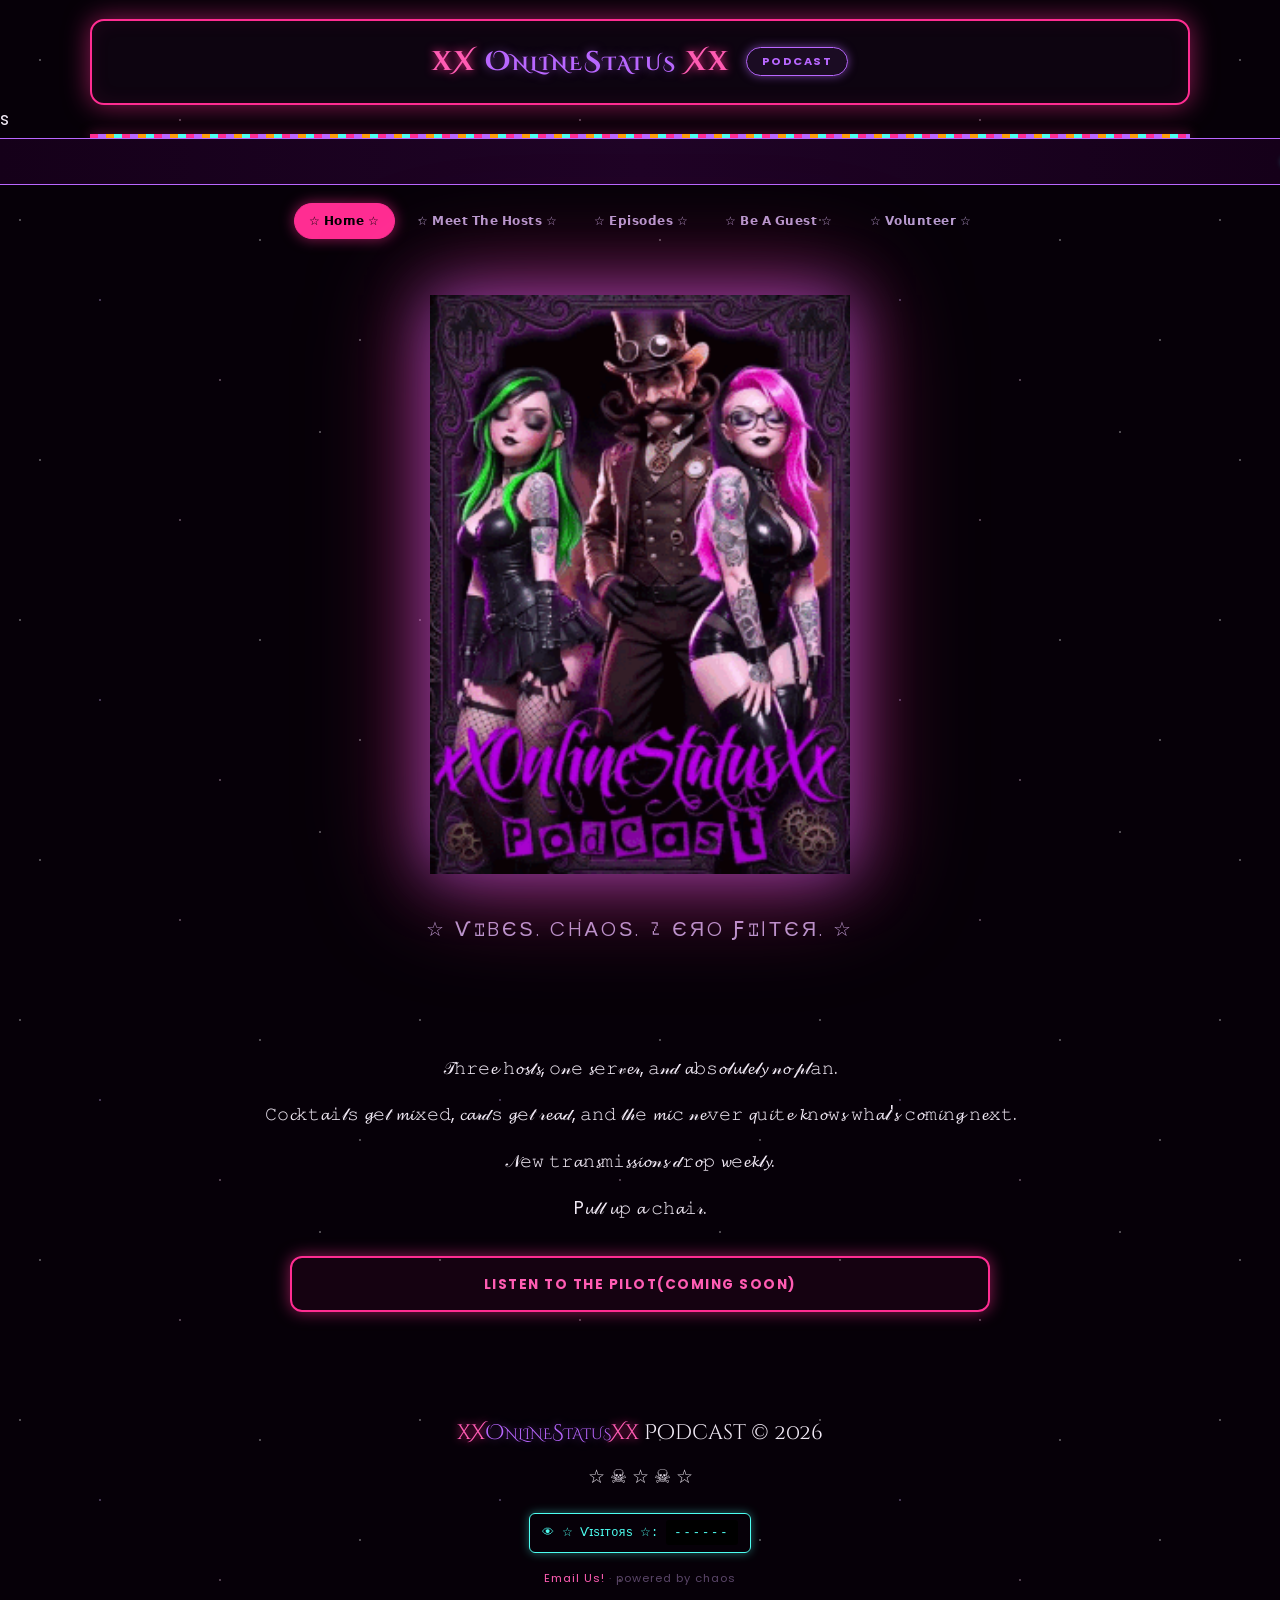
==== index.html @ c7d158f7 "updated" ====
<!DOCTYPE html>
<html lang="en">
<head>
<meta charset="UTF-8">
<meta name="viewport" content="width=device-width, initial-scale=1.0">
<title>xXOnlineStatusXx Podcast</title>
<link rel="preconnect" href="https://fonts.googleapis.com">
<link href="https://fonts.googleapis.com/css2?family=Cinzel+Decorative:wght@700;900&family=Cinzel:wght@600;700&family=Great+Vibes&family=Poppins:wght@300;400;500;600;700&display=swap" rel="stylesheet">
<link rel="stylesheet" href="styles.css">
</head>
<body>

<nav class="site-nav">
  <span class="brand"><span class="x">xX</span> <span class="mid">OnlineStatus</span> <span class="x">Xx</span></span>
  <span class="pill">PODCAST</span>
</nav>s

<div class="glitter-divider"></div>
<div class="ticker-wrap">
  <div class="ticker">✦  💀  ＷＥＬＣＯＭＥ  ＴＯ  ＴＨＥ  ＰＡＲＴＹ  💀  ✦  ☠  ＮＥＷ  ＥＰＩＳＯＤＥＳ  ＤＲＯＰ  ＷＥＥＫＬＹ  ☠  ✦  ＤＭ  ＴＯ  ＢＥ  Ａ  ＧＵＥＳＴ  ✦  🦇  ＴＨＡＮＫＳ  ＦＯＲ  ＶＩＳＩＴＩＮＧ  🦇  ✦  ☆  ＳＩＧＮ  ＴＨＥ  ＧＵＥＳＴＢＯＯＫ  ☆  ✦  👻  ＶＯＬＵＮＴＥＥＲ  ＹＯＵＲ  ＳＯＵＬ  ＢＥＬＯＷ  👻  ✦ </div>
</div>
<div class="subnav">
  <a href="index.html" class="active">☆ 𝗛𝗼𝗺𝗲 ☆</a>
  <a href="hosts.html">☆ 𝗠𝗲𝗲𝘁 𝗧𝗵𝗲 𝗛𝗼𝘀𝘁𝘀 ☆</a>
  <a href="episodes.html">☆ 𝗘𝗽𝗶𝘀𝗼𝗱𝗲𝘀 ☆</a>
  <a href="guest-signup.html">☆ 𝗕𝗲 𝗔 𝗚𝘂𝗲𝘀𝘁 ☆</a>
  <a href="volunteer.html">☆ 𝗩𝗼𝗹𝘂𝗻𝘁𝗲𝗲𝗿 ☆</a>
</div>

<section class="hero">
  <img src="images/xxosxx.gif" alt="xXOnlineStatusXx Podcast — Drag0n, The Intoxicologist, and BabyyBATXoXo" class="hero-banner">
  <h1 class="sr-only">xXOnlineStatusXx Podcast</h1>
  <p class="subtitle">☆ Ѵɪbєѕ. chαoѕ. ᤁєяo ƒɪℓтєя. ☆</p>
</section>

<section class="section" style="text-align:center;">
  <p class="ep-desc" style="max-width:600px;margin:0 auto 2rem;">
<p>𝒯𝚑𝚛𝚎𝓮 𝚑𝓸𝓼𝓉𝓼, 𝚘𝓃𝚎 𝓼𝚎𝚛𝓋𝓮𝓇, 𝚊𝓃𝒹 𝓪𝚋𝚜𝓸𝓁𝓾𝓉𝓮𝓁𝔂 𝓃𝓸 𝓅𝓁𝚊𝚗.</p>
<p>𝙲𝚘𝓬𝚔𝚝𝓪𝚒𝓁𝚜 𝓰𝚎𝓉 𝓶𝓲𝚡𝚎𝚍, 𝓬𝓪𝓇𝒹𝚜 𝓰𝚎𝓉 𝓇𝓮𝓪𝒹, 𝚊𝚗𝚍 𝓉𝒽𝚎 𝓶𝓲𝚌 𝓃𝓮𝚟𝚎𝚛 𝓺𝚞𝓲𝚝𝓮 𝓴𝚗𝓸𝚠𝓼 𝚠𝚑𝓪𝓉'𝓼 𝚌𝓸𝚖𝓲𝚗𝓰 𝚗𝓮𝚡𝚝.</p>
<p>𝒩𝚎𝚠 𝚝𝚛𝓪𝚗𝓼𝚖𝚒𝓼𝓼𝓲𝓸𝓃𝓼 𝒹𝚛𝓸𝚙 𝔀𝚎𝓮𝓴𝓁𝔂.</p>
<p>P𝓾𝓁𝓁 𝓾𝚙 𝓪 𝚌𝚑𝓪𝚒𝓇.</p>
  </p>
  <a class="cta-link" href="episodes.html">Listen To The Pilot(COMING SOON)</a>
</section>

<footer>
  <div class="copyright"><span class="x">xX</span><span class="mid">OnlineStatus</span><span class="x">Xx</span> Podcast © 2026</div>
  <div class="emoji-row">☆ ☠ ☆ ☠ ☆</div>
  <div class="visitor-counter">👁 ☆ Ѵɪѕɪтoяѕ ☆: <span class="digits" id="visitCounter">······</span></div>
  <script>
  fetch('https://countapi.mileshilliard.com/api/v1/hit/g33ky-xxonlinestatusxx-podcast')
    .then(r => r.json())
    .then(d => { document.getElementById('visitCounter').textContent = String(d.value).padStart(6,'0'); })
    .catch(() => { document.getElementById('visitCounter').textContent = '------'; });
  </script>
  <div class="made-with">
<a href="mailto:xxosxx@atomicmail.io">Email Us!</a> · powered by chaos</div>
</footer>

</body>
</html>
---- styles.css ----
/* ============================================
   xXOnlineStatusXx Podcast — MySpace-core edition
   ============================================ */

:root {
  --pink: #ff2d92;
  --pink-bright: #ff5cb3;
  --magenta: #e0409f;
  --purple: #b967ff;
  --purple-glow: rgba(185, 103, 255, 0.55);
  --pink-glow: rgba(255, 45, 146, 0.55);
  --orange: #ff9d0a;
  --orange-glow: rgba(255, 157, 10, 0.5);
  --cyan: #4dfff2;
  --text-light: #f1e9f5;
  --text-muted: #b79bcf;
  --border-glow: #ff2d92;
  --bg: #060008;
  --bg-panel: #0d0410;
  --font-display: 'Cinzel Decorative', 'Cinzel', Georgia, serif;
  --font-fancy: 'Great Vibes', 'Playfair Display', Georgia, serif;
  --font-ui: 'Poppins', 'Segoe UI', sans-serif;
}

* { box-sizing: border-box; }

html { scroll-behavior: smooth; }

body {
  margin: 0;
  background:
    radial-gradient(1px 1px at 10% 15%, #fff, transparent),
    radial-gradient(1px 1px at 80% 8%, #fff, transparent),
    radial-gradient(1px 1px at 45% 30%, #ffd6f2, transparent),
    radial-gradient(1px 1px at 65% 60%, #fff, transparent),
    radial-gradient(1px 1px at 25% 75%, #d6b8ff, transparent),
    radial-gradient(1px 1px at 90% 85%, #fff, transparent),
    radial-gradient(1px 1px at 5% 55%, #fff, transparent),
    radial-gradient(1px 1px at 55% 95%, #ffd6f2, transparent),
    var(--bg);
  background-repeat: repeat;
  background-size: 400px 400px;
  color: var(--text-light);
  font-family: var(--font-ui);
  font-size: 1.08rem;
  line-height: 1.7;
  cursor: default;
}

a { color: var(--pink-bright); text-decoration: none; }

::selection { background: var(--pink); color: #000; }

/* ── Glitter divider ── */
.glitter-divider {
  height: 4px;
  max-width: 1100px;
  margin: 0 auto;
  background: repeating-linear-gradient(
    90deg,
    var(--pink) 0px, var(--pink) 8px,
    var(--purple) 8px, var(--purple) 16px,
    var(--orange) 16px, var(--orange) 24px,
    var(--cyan) 24px, var(--cyan) 32px
  );
  box-shadow: 0 0 12px var(--pink-glow);
}

/* ── Marquee ticker ── */
.ticker-wrap {
  overflow: hidden;
  white-space: nowrap;
  border-top: 1px solid var(--purple);
  border-bottom: 1px solid var(--purple);
  background: linear-gradient(90deg, #150019, #1f0326, #150019);
  padding: 0.5rem 0;
}
.ticker {
  display: inline-block;
  padding-left: 100%;
  animation: ticker-scroll 22s linear infinite;
  font-family: monospace;
  letter-spacing: 2px;
  font-size: 0.85rem;
  color: var(--cyan);
  text-shadow: 0 0 6px var(--cyan);
}
@keyframes ticker-scroll {
  0% { transform: translateX(0); }
  100% { transform: translateX(-100%); }
}

/* ── Nav ── */
.site-nav {
  display: flex;
  align-items: center;
  justify-content: center;
  gap: 0.6rem;
  padding: 1.1rem 1.5rem;
  border: 2px solid var(--pink);
  border-radius: 14px;
  margin: 1.2rem auto 0;
  max-width: 1100px;
  background: var(--bg-panel);
  box-shadow: 0 0 26px var(--pink-glow), inset 0 0 20px rgba(255,45,146,0.08);
}

.site-nav .brand {
  font-family: var(--font-display);
  font-weight: 700;
  font-size: 1.7rem;
  letter-spacing: 2px;
}
.site-nav .brand .x { color: var(--pink-bright); text-shadow: 0 0 10px var(--pink); }
.site-nav .brand .mid { color: var(--purple); font-variant: small-caps; text-shadow: 0 0 10px var(--purple-glow); }

.site-nav .pill {
  border: 1px solid var(--purple);
  color: var(--purple);
  background: rgba(185,103,255,0.08);
  font-size: 0.7rem;
  font-weight: 700;
  letter-spacing: 1.5px;
  padding: 0.25rem 0.9rem;
  border-radius: 999px;
  margin-left: 0.4rem;
  box-shadow: 0 0 10px var(--purple-glow);
}

.subnav {
  display: flex;
  justify-content: center;
  gap: 0.4rem;
  flex-wrap: wrap;
  margin: 1.1rem auto 0;
  max-width: 1100px;
  padding: 0 1rem;
}
.subnav a {
  font-size: 0.78rem;
  letter-spacing: 0.5px;
  color: var(--text-muted);
  padding: 0.4rem 0.9rem;
  border-radius: 999px;
  border: 1px solid transparent;
  transition: all 0.2s;
}
.subnav a:hover, .subnav a.active {
  color: #000;
  background: var(--pink);
  border-color: var(--pink);
  box-shadow: 0 0 14px var(--pink-glow);
}

/* ── Hero / headings ── */
.hero {
  text-align: center;
  padding: 3.5rem 1.5rem 2rem;
  max-width: 900px;
  margin: 0 auto;
}

.hero-banner {
  max-width: 100%;
  width: 420px;
  height: auto;
  filter: drop-shadow(0 0 30px var(--purple-glow)) drop-shadow(0 0 50px var(--pink-glow));
  margin-bottom: 0.5rem;
}

.sr-only {
  position: absolute;
  width: 1px;
  height: 1px;
  padding: 0;
  margin: -1px;
  overflow: hidden;
  clip: rect(0, 0, 0, 0);
  white-space: nowrap;
  border: 0;
}

.glow-title {
  font-family: var(--font-display);
  font-weight: 700;
  font-size: clamp(2.6rem, 8vw, 5rem);
  background: linear-gradient(90deg, var(--pink-bright), var(--purple), var(--cyan), var(--pink-bright));
  background-size: 300% 100%;
  -webkit-background-clip: text;
  background-clip: text;
  -webkit-text-fill-color: transparent;
  color: transparent;
  animation: hue-shift 6s linear infinite;
  text-shadow: 0 0 40px var(--purple-glow);
  margin: 0 0 0.6rem;
  letter-spacing: 2px;
}
@keyframes hue-shift {
  0% { background-position: 0% center; }
  100% { background-position: 300% center; }
}

.subtitle {
  font-size: 1.25rem;
  letter-spacing: 3px;
  text-transform: uppercase;
  color: var(--text-muted);
  font-weight: 300;
}

/* ── Content sections ── */
.section {
  max-width: 900px;
  margin: 0 auto;
  padding: 1.5rem 1.5rem;
}

.eyebrow {
  font-size: 0.8rem;
  letter-spacing: 3px;
  text-transform: uppercase;
  color: var(--cyan);
  text-shadow: 0 0 8px var(--cyan);
  margin-bottom: 0.8rem;
}

/* ── Cards (hosts, episodes) ── */
.card {
  border: 2px solid var(--purple);
  border-radius: 16px;
  padding: 2rem;
  margin-bottom: 1.2rem;
  box-shadow: 0 0 26px var(--purple-glow), inset 0 0 30px rgba(185,103,255,0.05);
  background: var(--bg-panel);
  position: relative;
}
.card::before {
  content: '✦';
  position: absolute;
  top: 10px;
  right: 16px;
  color: var(--purple);
  text-shadow: 0 0 8px var(--purple);
  font-size: 1rem;
}
.card.pink { border-color: var(--pink); box-shadow: 0 0 26px var(--pink-glow), inset 0 0 30px rgba(255,45,146,0.05); }
.card.pink::before { color: var(--pink); text-shadow: 0 0 8px var(--pink); }
.card.orange { border-color: var(--orange); box-shadow: 0 0 26px var(--orange-glow), inset 0 0 30px rgba(255,157,10,0.05); }
.card.orange::before { color: var(--orange); text-shadow: 0 0 8px var(--orange); }

.card .avatar-placeholder {
  height: 180px;
  border-radius: 10px;
  background: repeating-linear-gradient(45deg, #150019, #150019 10px, #1f0326 10px, #1f0326 20px);
  border: 1px dashed var(--purple);
  display: flex;
  align-items: center;
  justify-content: center;
  font-size: 2.5rem;
  margin-bottom: 1.5rem;
}

.card .avatar-photo {
  display: block;
  width: auto;
  max-width: 100%;
  height: auto;
  max-height: 480px;
  margin: 0 auto 1.5rem;
  border-radius: 12px;
  border: 2px solid var(--purple);
  box-shadow: 0 0 22px var(--purple-glow);
}
.card.pink .avatar-photo { border-color: var(--pink); box-shadow: 0 0 22px var(--pink-glow); }
.card.orange .avatar-photo { border-color: var(--orange); box-shadow: 0 0 22px var(--orange-glow); }

.card .emoji-row { font-size: 1.3rem; margin-top: 1rem; }

.host-name {
  font-family: var(--font-display);
  font-size: 2.3rem;
  font-weight: 700;
  margin: 1.2rem 0 0.2rem;
}
.host-name.purple { color: var(--purple); text-shadow: 0 0 14px var(--purple-glow); }
.host-name.pink { color: var(--pink-bright); text-shadow: 0 0 14px var(--pink-glow); }
.host-name.orange { color: var(--orange); text-shadow: 0 0 14px var(--orange-glow); }

.host-role {
  font-size: 0.78rem;
  letter-spacing: 1.5px;
  text-transform: uppercase;
  color: var(--text-muted);
  font-weight: 600;
  margin-bottom: 0.8rem;
}

.host-quote {
  border-left: 3px solid currentColor;
  padding-left: 1.2rem;
  font-family: var(--font-fancy);
  font-size: 1.6rem;
  font-weight: 400;
  line-height: 1.3;
  margin: 1rem 0;
}
.host-quote.purple { color: var(--purple); }
.host-quote.pink { color: var(--pink-bright); }
.host-quote.orange { color: var(--orange); }

.host-bio { color: var(--text-light); opacity: 0.9; }

/* ── Episode cards ── */
.episode-card {
  border: 2px solid var(--pink);
  border-radius: 16px;
  padding: 1.8rem;
  margin-bottom: 1.2rem;
  background: var(--bg-panel);
  box-shadow: 0 0 26px var(--pink-glow), inset 0 0 30px rgba(255,45,146,0.05);
}
.episode-card.muted {
  border-color: #3a1f45;
  box-shadow: none;
}
.ep-number {
  font-size: 0.75rem;
  font-weight: 700;
  letter-spacing: 1.5px;
  color: var(--pink-bright);
  text-shadow: 0 0 8px var(--pink);
  margin-bottom: 0.4rem;
}
.ep-title {
  font-family: var(--font-display);
  font-size: 2rem;
  color: var(--text-light);
  margin: 0 0 0.8rem;
}
.ep-desc { color: var(--text-light); opacity: 0.9; margin-bottom: 1rem; }
.ep-date {
  font-size: 0.85rem;
  color: var(--cyan);
  margin-bottom: 0.8rem;
}
.tag-row { display: flex; gap: 0.5rem; flex-wrap: wrap; }
.tag {
  font-size: 0.75rem;
  border: 1px solid var(--pink);
  color: var(--pink-bright);
  background: rgba(255,45,146,0.07);
  padding: 0.25rem 0.8rem;
  border-radius: 999px;
}

.upcoming-item {
  border-bottom: 1px solid #3a1f45;
  padding: 1.1rem 0;
  display: flex;
  justify-content: space-between;
  flex-wrap: wrap;
  gap: 0.4rem;
}
.upcoming-item h3 {
  font-family: var(--font-display);
  color: var(--text-light);
  font-size: 1.5rem;
  margin: 0 0 0.2rem;
}
.upcoming-item .guest { color: var(--text-muted); font-size: 0.9rem; }
.upcoming-item .date { color: var(--purple); font-size: 0.9rem; font-family: monospace; text-shadow: 0 0 6px var(--purple-glow); }

.archives-empty {
  font-style: italic;
  color: var(--text-muted);
  padding: 1rem 0;
}

/* ── Forms ── */
.form-wrap {
  border: 2px solid var(--pink);
  border-radius: 18px;
  padding: 2rem;
  background: var(--bg-panel);
  box-shadow: 0 0 30px var(--pink-glow), inset 0 0 30px rgba(255,45,146,0.05);
  max-width: 700px;
  margin: 2rem auto;
}
.form-wrap.purple { border-color: var(--purple); box-shadow: 0 0 30px var(--purple-glow), inset 0 0 30px rgba(185,103,255,0.05); }

.field { margin-bottom: 1.4rem; }
.field label {
  display: block;
  font-size: 0.78rem;
  font-weight: 700;
  letter-spacing: 1px;
  text-transform: uppercase;
  color: var(--pink-bright);
  text-shadow: 0 0 6px var(--pink-glow);
  margin-bottom: 0.5rem;
}
.form-wrap.purple .field label { color: var(--purple); text-shadow: 0 0 6px var(--purple-glow); }

.field input,
.field textarea,
.field select {
  width: 100%;
  padding: 0.75rem 1rem;
  border: 1.5px solid #3a1f45;
  border-radius: 10px;
  font-family: var(--font-ui);
  font-size: 0.95rem;
  color: var(--text-light);
  background: #0a0210;
  outline: none;
  transition: border-color 0.2s, box-shadow 0.2s;
}
.field input::placeholder,
.field textarea::placeholder { color: #6b5580; }
.field input:focus,
.field textarea:focus,
.field select:focus {
  border-color: var(--pink);
  box-shadow: 0 0 12px var(--pink-glow);
}
.form-wrap.purple .field input:focus,
.form-wrap.purple .field textarea:focus,
.form-wrap.purple .field select:focus {
  border-color: var(--purple);
  box-shadow: 0 0 12px var(--purple-glow);
}

.chip-group { display: flex; flex-wrap: wrap; gap: 0.6rem; }
.chip {
  border: 1.5px solid #3a1f45;
  border-radius: 999px;
  padding: 0.5rem 1.1rem;
  font-size: 0.85rem;
  cursor: pointer;
  color: var(--text-muted);
  user-select: none;
  transition: all 0.15s;
}
.chip input { display: none; }
.chip:has(input:checked) {
  border-color: var(--pink);
  color: var(--pink-bright);
  background: rgba(255,45,146,0.1);
  box-shadow: 0 0 10px var(--pink-glow);
}
.form-wrap.purple .chip:has(input:checked) {
  border-color: var(--purple);
  color: var(--purple);
  background: rgba(185,103,255,0.1);
  box-shadow: 0 0 10px var(--purple-glow);
}

.submit-btn {
  width: 100%;
  padding: 0.9rem;
  border-radius: 12px;
  border: 2px solid var(--pink);
  background: transparent;
  color: var(--pink-bright);
  font-weight: 700;
  letter-spacing: 1.5px;
  text-transform: uppercase;
  font-size: 0.85rem;
  cursor: pointer;
  transition: all 0.2s;
}
.submit-btn:hover {
  background: var(--pink);
  color: #000;
  box-shadow: 0 0 20px var(--pink-glow);
}
.form-wrap.purple .submit-btn { border-color: var(--purple); color: var(--purple); }
.form-wrap.purple .submit-btn:hover { background: var(--purple); color: #000; box-shadow: 0 0 20px var(--purple-glow); }

.form-note {
  text-align: center;
  color: var(--text-muted);
  font-size: 0.85rem;
  margin-top: 1rem;
}

/* ── Footer ── */
footer {
  text-align: center;
  padding: 3rem 1.5rem 1rem;
  margin-top: 2rem;
}
footer .copyright {
  font-family: var(--font-display);
  font-size: 1.3rem;
}
footer .copyright .x { color: var(--pink-bright); text-shadow: 0 0 8px var(--pink); }
footer .copyright .mid { color: var(--purple); font-variant: small-caps; text-shadow: 0 0 8px var(--purple-glow); }
footer .emoji-row { margin-top: 0.6rem; font-size: 1.2rem; }
footer .visitor-counter {
  margin-top: 1.2rem;
  display: inline-flex;
  align-items: center;
  gap: 0.5rem;
  font-family: monospace;
  font-size: 0.75rem;
  color: var(--cyan);
  border: 1px solid var(--cyan);
  border-radius: 6px;
  padding: 0.4rem 0.8rem;
  box-shadow: 0 0 10px rgba(77,255,242,0.4);
}
footer .visitor-counter .digits {
  background: #000;
  padding: 0.15rem 0.5rem;
  border-radius: 3px;
  letter-spacing: 2px;
}
footer .made-with {
  margin-top: 1rem;
  font-size: 0.7rem;
  color: #5a4568;
  letter-spacing: 1px;
}

.cta-link {
  display: inline-block;
  text-align: center;
  width: 100%;
  max-width: 700px;
  margin: 1rem auto 0;
  padding: 0.9rem;
  border-radius: 12px;
  border: 2px solid var(--pink);
  color: var(--pink-bright);
  background: rgba(255,45,146,0.06);
  font-weight: 700;
  letter-spacing: 1.5px;
  text-transform: uppercase;
  font-size: 0.85rem;
  box-shadow: 0 0 16px var(--pink-glow);
}
.cta-link:hover { background: var(--pink); color: #000; }

@media (max-width: 640px) {
  .site-nav { flex-wrap: wrap; }
  .subnav { font-size: 0.7rem; }
}
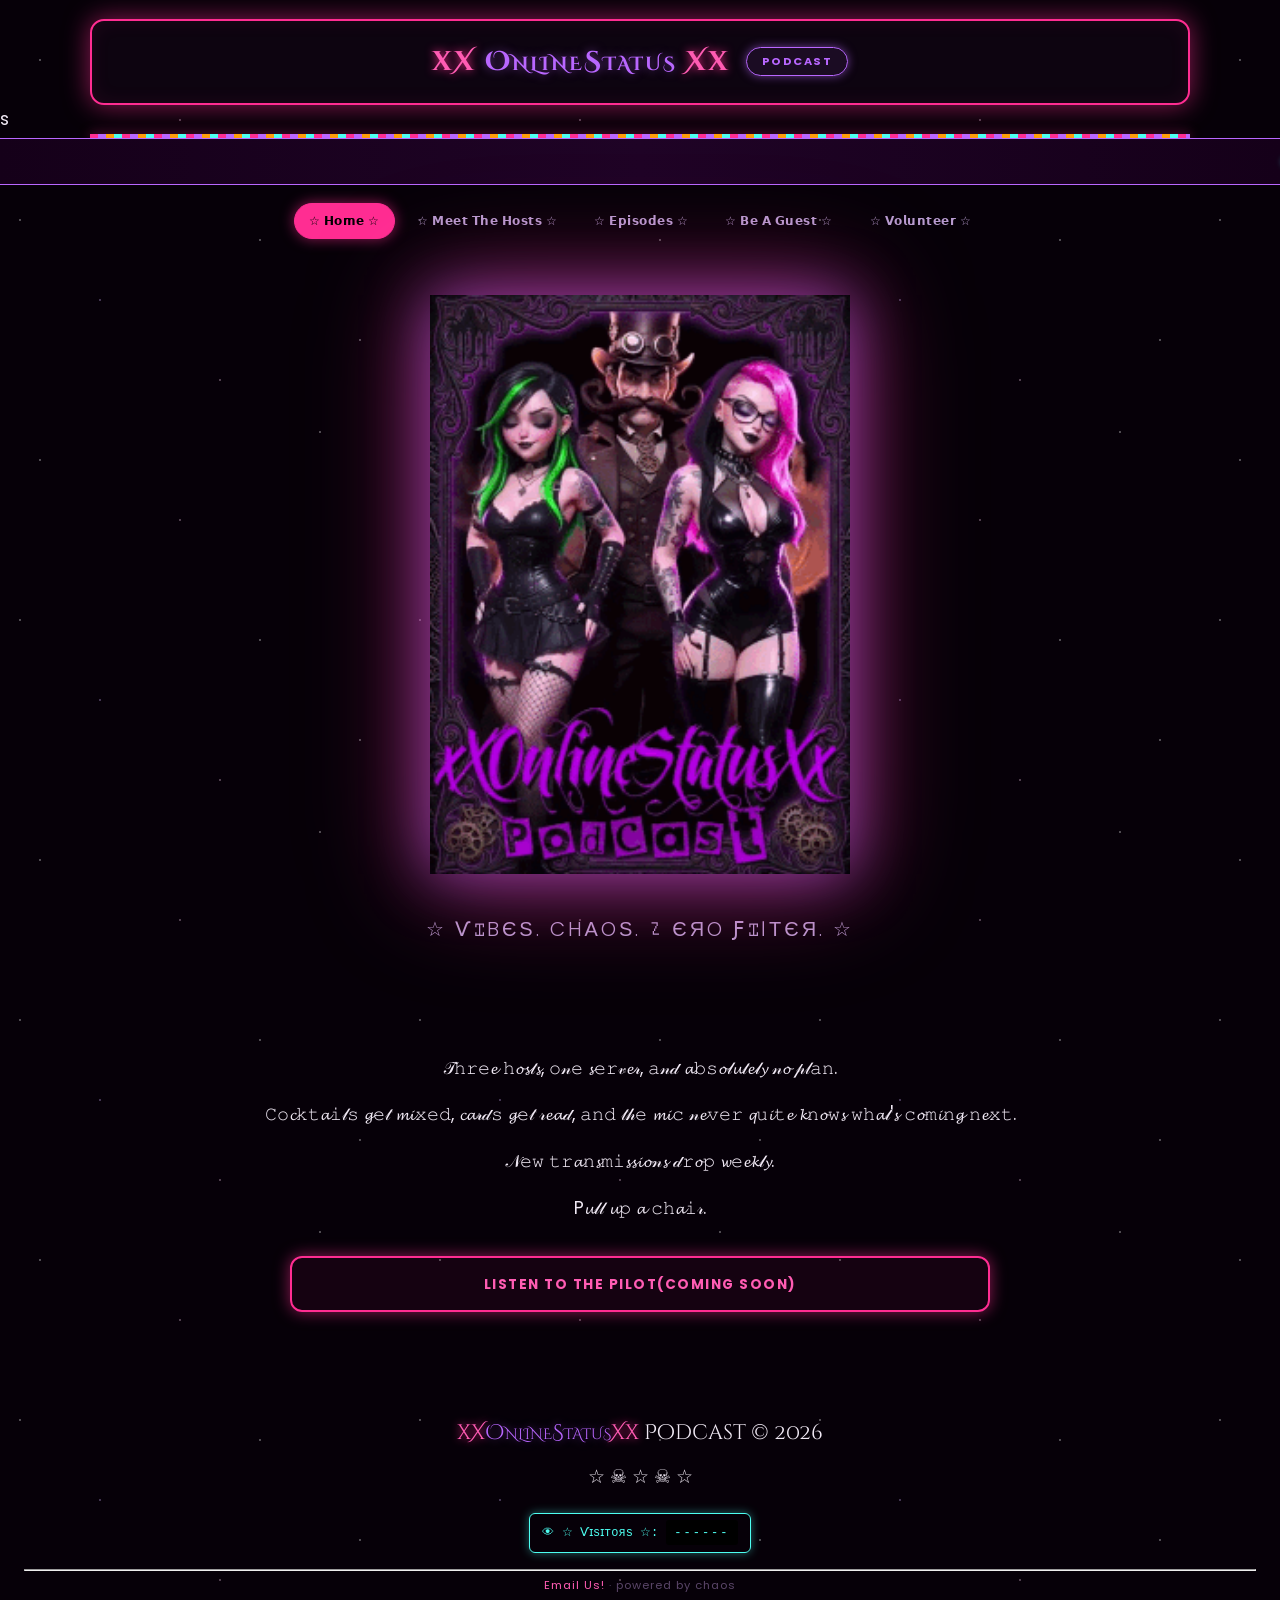
==== commit 10f67757: "Update index.html" ====
--- a/index.html
+++ b/index.html
@@ -17,7 +17,7 @@
 
 <div class="glitter-divider"></div>
 <div class="ticker-wrap">
-  <div class="ticker">✦  💀  ＷＥＬＣＯＭＥ  ＴＯ  ＴＨＥ  ＰＡＲＴＹ  💀  ✦  ☠  ＮＥＷ  ＥＰＩＳＯＤＥＳ  ＤＲＯＰ  ＷＥＥＫＬＹ  ☠  ✦  ＤＭ  ＴＯ  ＢＥ  Ａ  ＧＵＥＳＴ  ✦  🦇  ＴＨＡＮＫＳ  ＦＯＲ  ＶＩＳＩＴＩＮＧ  🦇  ✦  ☆  ＳＩＧＮ  ＴＨＥ  ＧＵＥＳＴＢＯＯＫ  ☆  ✦  👻  ＶＯＬＵＮＴＥＥＲ  ＹＯＵＲ  ＳＯＵＬ  ＢＥＬＯＷ  👻  ✦ </div>
+  <div class="ticker">✦       💀    ＷＥＬＣＯＭＥ   ＴＯ   ＴＨＥ   ＰＡＲＴＹ    💀       ✦  ☠    ＮＥＷ   ＥＰＩＳＯＤＥＳ   ＤＲＯＰ   ＷＥＥＫＬＹ    ☠       ✦       ＤＭ   ＴＯ   ＢＥ   Ａ   ＧＵＥＳＴ       ✦       🦇    ＴＨＡＮＫＳ   ＦＯＲ   ＶＩＳＩＴＩＮＧ    🦇       ✦       ☆    ＳＩＧＮ   ＴＨＥ   ＧＵＥＳＴＢＯＯＫ    ☆       ✦       👻    ＶＯＬＵＮＴＥＥＲ   ＹＯＵＲ   ＳＯＵＬ   ＢＥＬＯＷ    👻       ✦ </div>
 </div>
 <div class="subnav">
   <a href="index.html" class="active">☆ 𝗛𝗼𝗺𝗲 ☆</a>
@@ -54,6 +54,7 @@
     .catch(() => { document.getElementById('visitCounter').textContent = '------'; });
   </script>
   <div class="made-with">
+<hr>
 <a href="mailto:xxosxx@atomicmail.io">Email Us!</a> · powered by chaos</div>
 </footer>
 
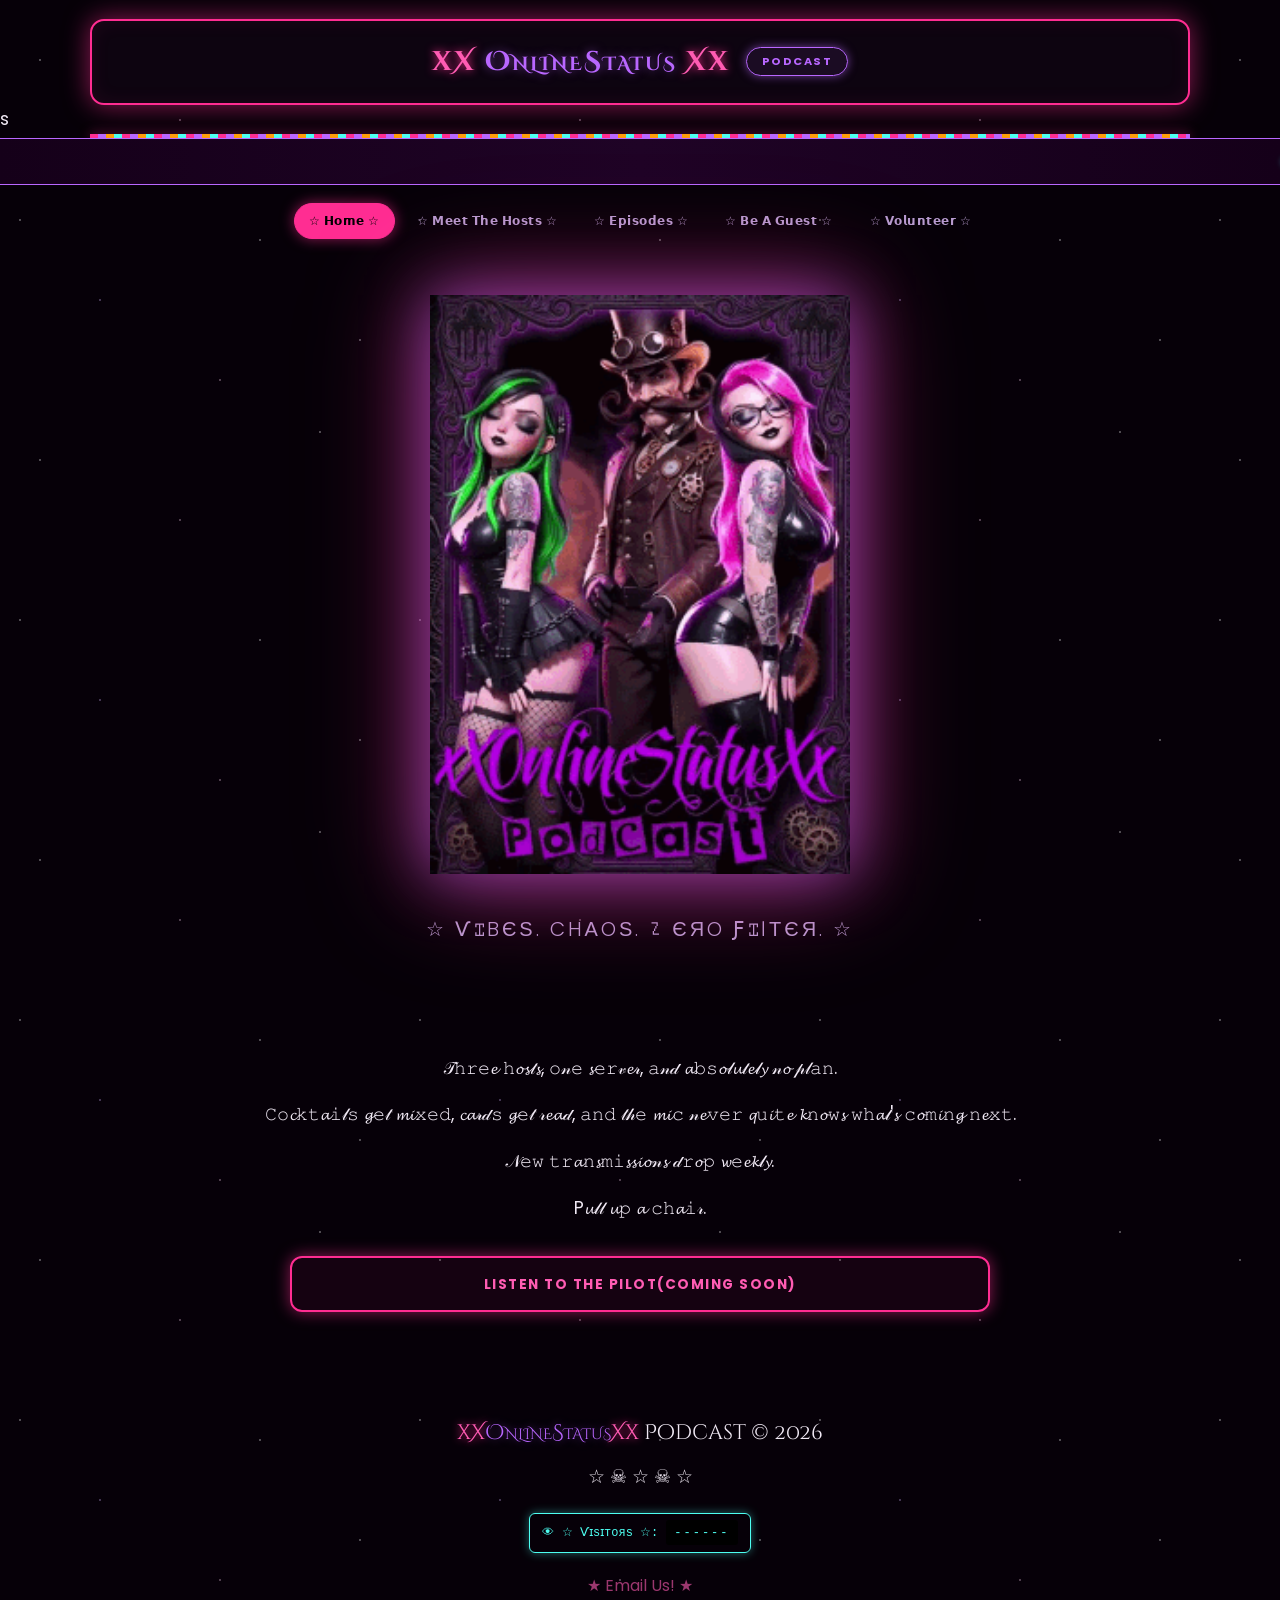
==== commit 73166826: "update" ====
--- a/index.html
+++ b/index.html
@@ -53,9 +53,7 @@
     .then(d => { document.getElementById('visitCounter').textContent = String(d.value).padStart(6,'0'); })
     .catch(() => { document.getElementById('visitCounter').textContent = '------'; });
   </script>
-  <div class="made-with">
-<hr>
-<a href="mailto:xxosxx@atomicmail.io">Email Us!</a> · powered by chaos</div>
+<div class="Email" style="margin-top:1.2rem; font-size:1rem; opacity:0.6;"><a href="mailto:xxosxx@atomicmail.io">★ Email Us! ★</a></div>
 </footer>
 
 </body>
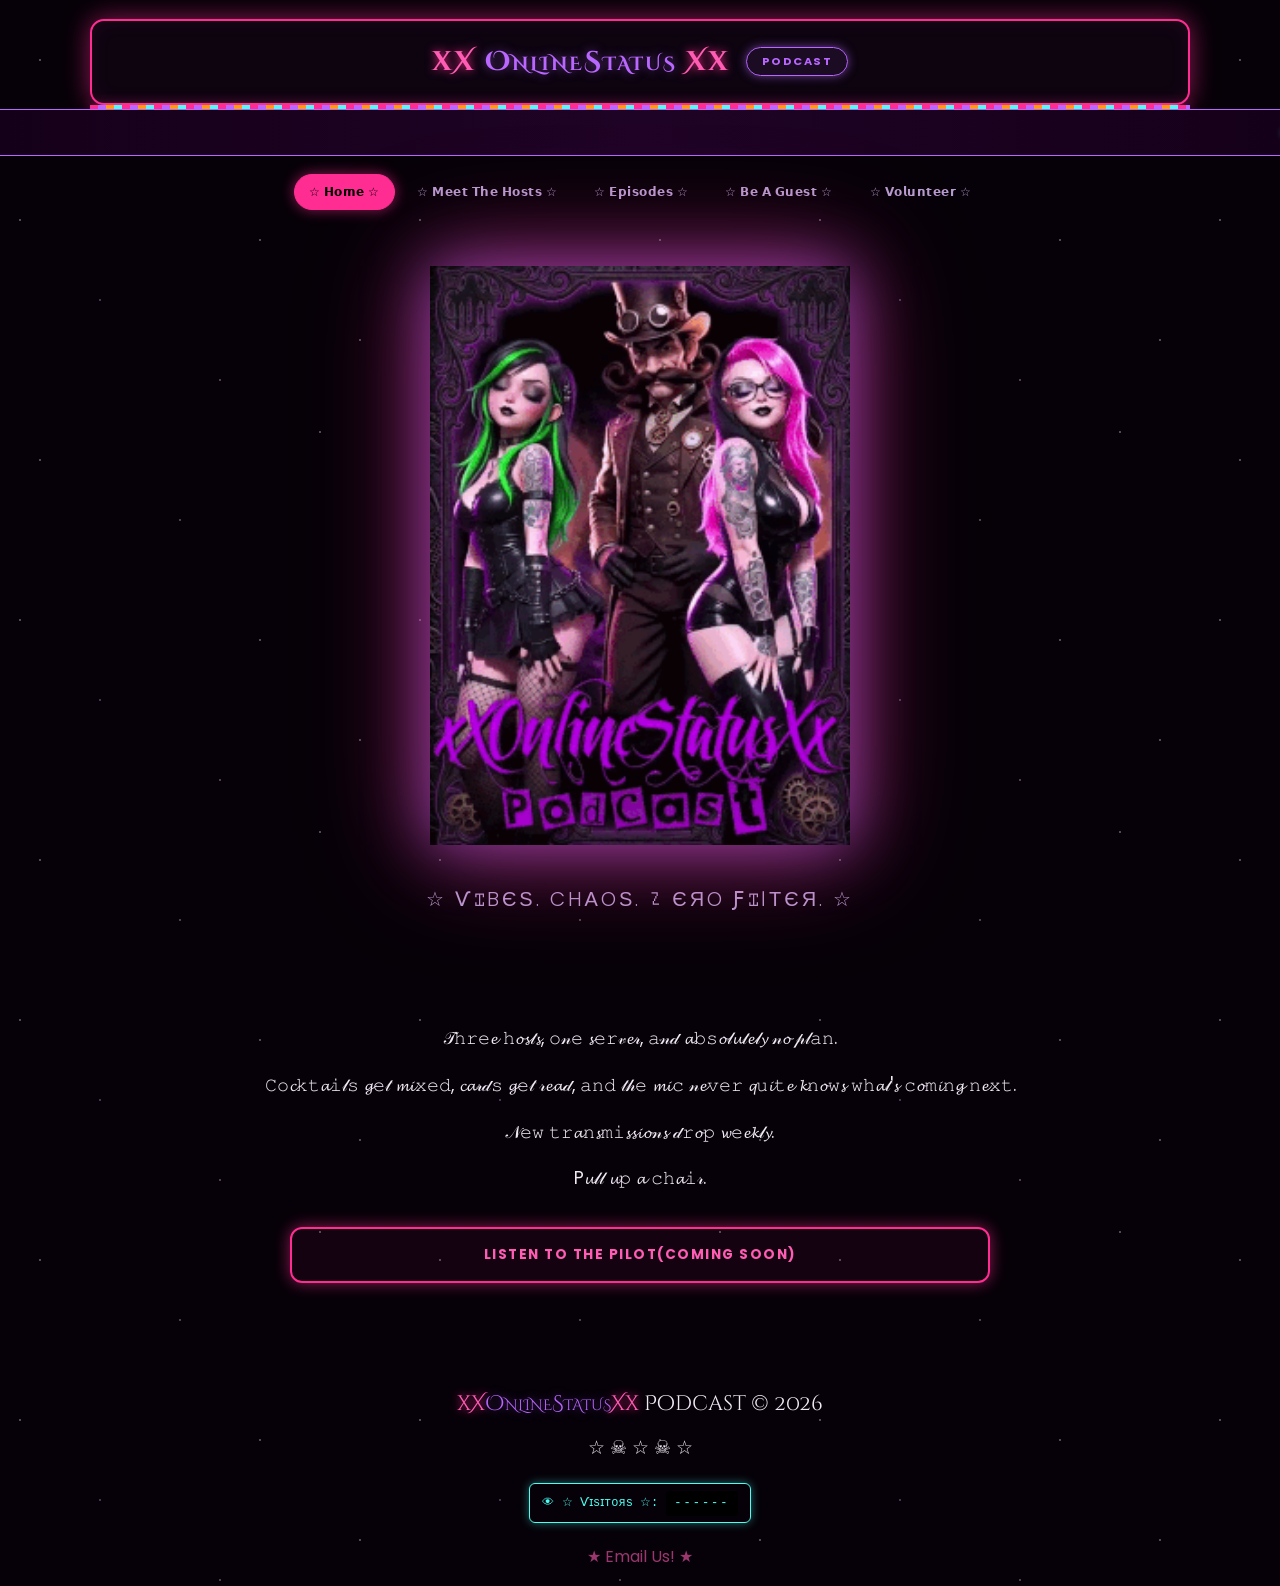
==== commit a0a4c33b: "Update index.html" ====
--- a/index.html
+++ b/index.html
@@ -13,7 +13,7 @@
 <nav class="site-nav">
   <span class="brand"><span class="x">xX</span> <span class="mid">OnlineStatus</span> <span class="x">Xx</span></span>
   <span class="pill">PODCAST</span>
-</nav>s
+</nav>
 
 <div class="glitter-divider"></div>
 <div class="ticker-wrap">
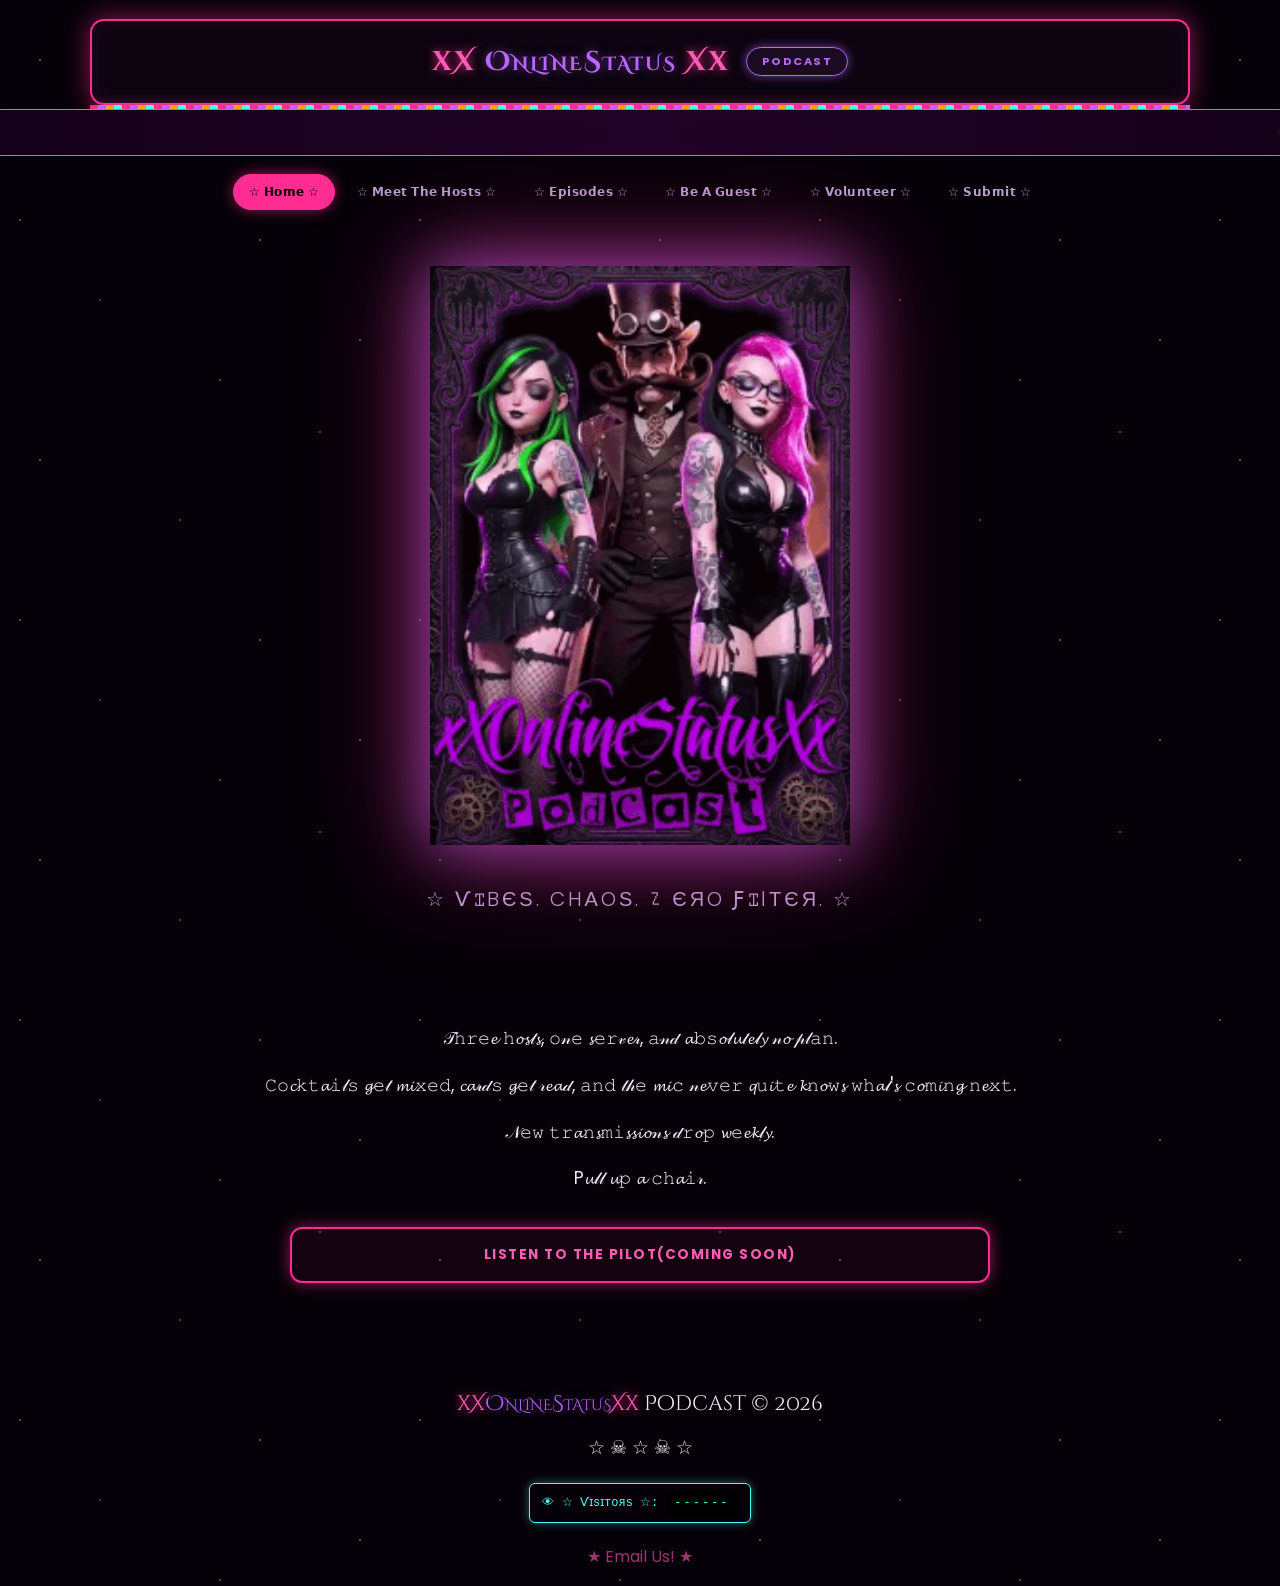
==== commit 1768ed00: "update" ====
--- a/index.html
+++ b/index.html
@@ -25,6 +25,7 @@
   <a href="episodes.html">☆ 𝗘𝗽𝗶𝘀𝗼𝗱𝗲𝘀 ☆</a>
   <a href="guest-signup.html">☆ 𝗕𝗲 𝗔 𝗚𝘂𝗲𝘀𝘁 ☆</a>
   <a href="volunteer.html">☆ 𝗩𝗼𝗹𝘂𝗻𝘁𝗲𝗲𝗿 ☆</a>
+  <a href="segment-submissions.html">☆ 𝗦𝘂𝗯𝗺𝗶𝘁 ☆</a>
 </div>
 
 <section class="hero">
@@ -45,7 +46,7 @@
 
 <footer>
   <div class="copyright"><span class="x">xX</span><span class="mid">OnlineStatus</span><span class="x">Xx</span> Podcast © 2026</div>
-  <div class="emoji-row">☆ ☠ ☆ ☠ ☆</div>
+  <div class="emoji-row">☆ ☠ <a href="internal-hub.html" style="color:inherit; text-decoration:none;">☆</a> ☠ ☆</div>
   <div class="visitor-counter">👁 ☆ Ѵɪѕɪтoяѕ ☆: <span class="digits" id="visitCounter">······</span></div>
   <script>
   fetch('https://countapi.mileshilliard.com/api/v1/hit/g33ky-xxonlinestatusxx-podcast')
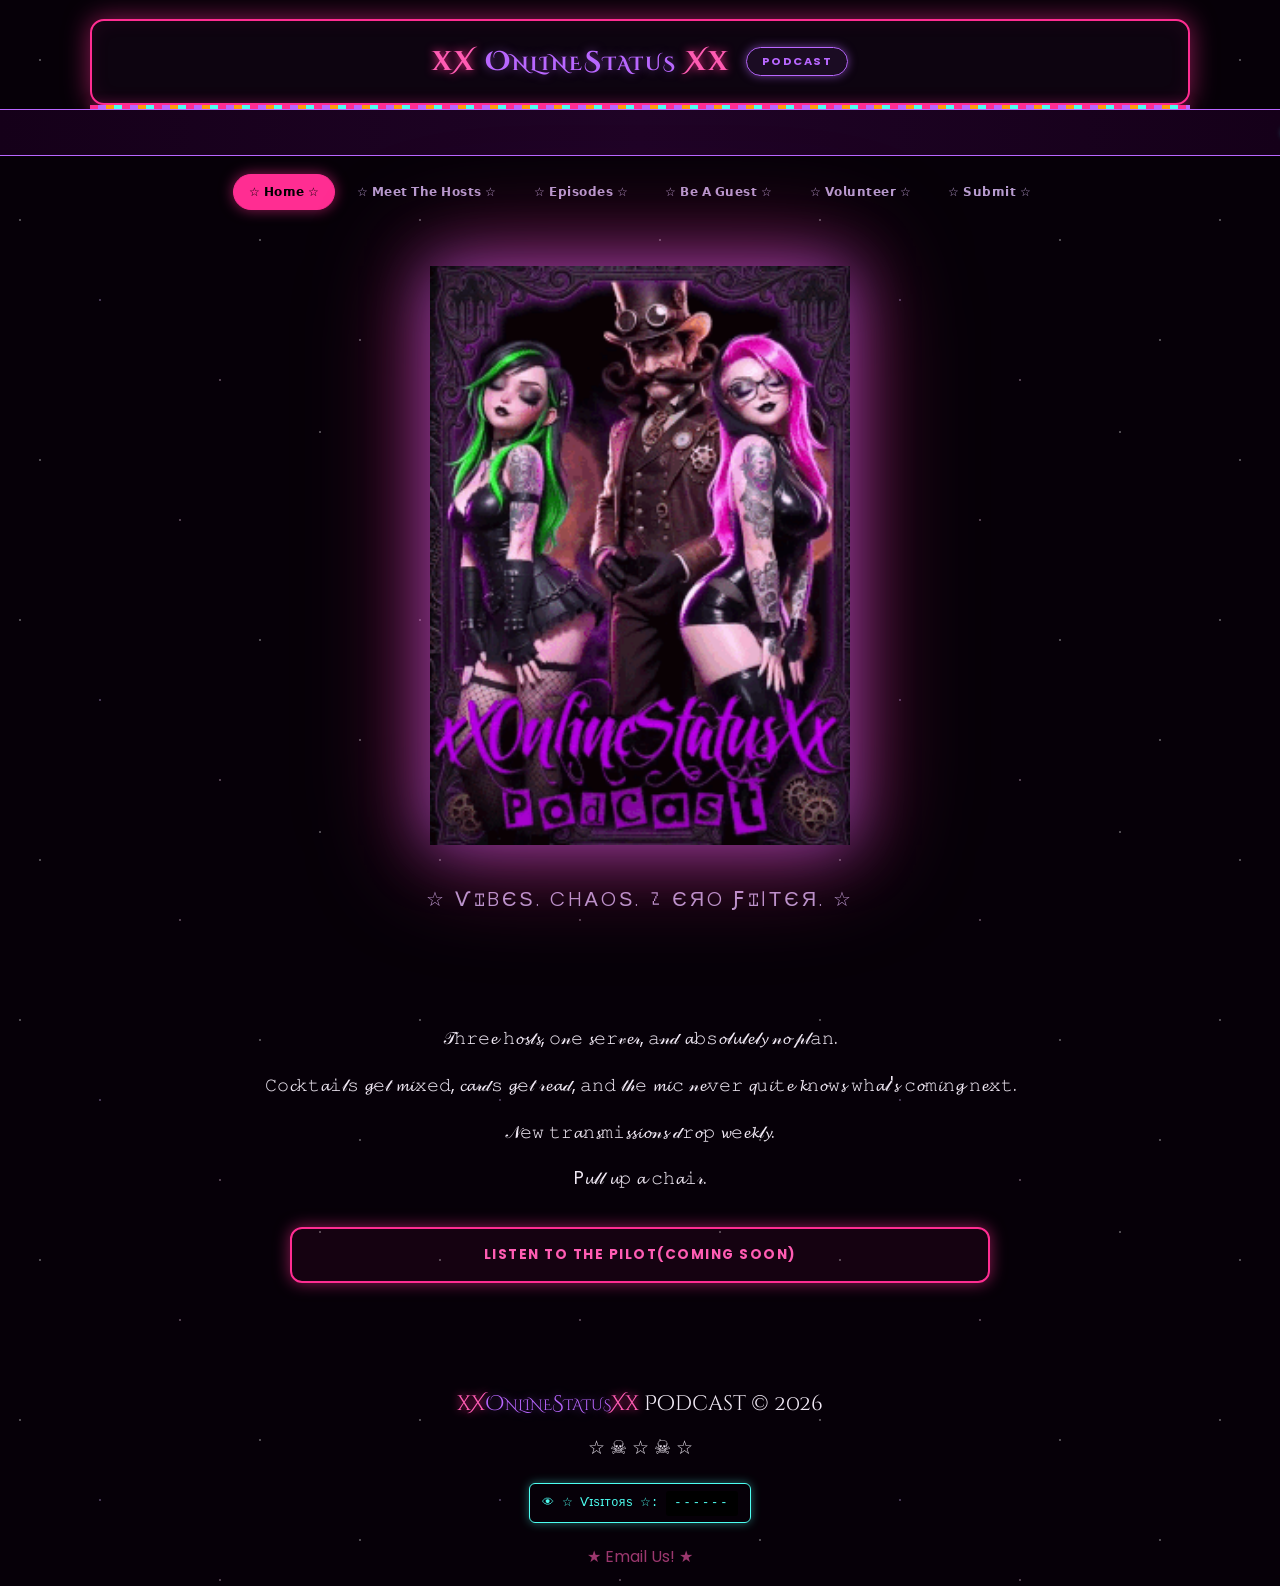
==== commit 3573f573: "update" ====
--- a/index.html
+++ b/index.html
@@ -7,8 +7,52 @@
 <link rel="preconnect" href="https://fonts.googleapis.com">
 <link href="https://fonts.googleapis.com/css2?family=Cinzel+Decorative:wght@700;900&family=Cinzel:wght@600;700&family=Great+Vibes&family=Poppins:wght@300;400;500;600;700&display=swap" rel="stylesheet">
 <link rel="stylesheet" href="styles.css">
+<style>
+  .floaters { position: fixed; inset: 0; overflow: hidden; pointer-events: none; z-index: 0; }
+  .floaters span {
+    position: absolute;
+    bottom: -10%;
+    opacity: 0;
+    animation: floatUp linear infinite;
+    filter: drop-shadow(0 0 6px rgba(255,47,176,0.35));
+  }
+  @keyframes floatUp {
+    0%   { transform: translateY(0) rotate(0deg); opacity: 0; }
+    8%   { opacity: 0.55; }
+    92%  { opacity: 0.5; }
+    100% { transform: translateY(-115vh) rotate(360deg); opacity: 0; }
+  }
+  @media (max-width: 600px) {
+    .floaters span { filter: drop-shadow(0 0 4px rgba(255,47,176,0.3)); }
+  }
+
+  /* Ticker speed override — slows the marquee down */
+  .ticker {
+    animation: tickerScrollSlow 55s linear infinite !important;
+  }
+  @keyframes tickerScrollSlow {
+    from { transform: translateX(100%); }
+    to   { transform: translateX(-100%); }
+  }
+</style>
+
 </head>
 <body>
+<div class="floaters" aria-hidden="true">
+  <span style="left:4%;  font-size:1.4rem; animation-duration:16s; animation-delay:0s;">🦇</span>
+  <span style="left:12%; font-size:1.1rem; animation-duration:21s; animation-delay:2s;">💀</span>
+  <span style="left:20%; font-size:1.3rem; animation-duration:18s; animation-delay:5s;">🍸</span>
+  <span style="left:29%; font-size:1.0rem; animation-duration:24s; animation-delay:1s;">🔥</span>
+  <span style="left:37%; font-size:1.5rem; animation-duration:19s; animation-delay:7s;">🦇</span>
+  <span style="left:46%; font-size:1.2rem; animation-duration:23s; animation-delay:3s;">💀</span>
+  <span style="left:55%; font-size:1.1rem; animation-duration:17s; animation-delay:9s;">🍸</span>
+  <span style="left:63%; font-size:1.4rem; animation-duration:22s; animation-delay:4s;">🔥</span>
+  <span style="left:71%; font-size:1.0rem; animation-duration:20s; animation-delay:6s;">🦇</span>
+  <span style="left:80%; font-size:1.3rem; animation-duration:25s; animation-delay:0.5s;">💀</span>
+  <span style="left:88%; font-size:1.2rem; animation-duration:18s; animation-delay:8s;">🍸</span>
+  <span style="left:95%; font-size:1.1rem; animation-duration:21s; animation-delay:2.5s;">🔥</span>
+</div>
+
 
 <nav class="site-nav">
   <span class="brand"><span class="x">xX</span> <span class="mid">OnlineStatus</span> <span class="x">Xx</span></span>
--- a/styles.css
+++ b/styles.css
@@ -78,7 +78,7 @@
 .ticker {
   display: inline-block;
   padding-left: 100%;
-  animation: ticker-scroll 22s linear infinite;
+  animation: ticker-scroll 55s linear infinite;
   font-family: monospace;
   letter-spacing: 2px;
   font-size: 0.85rem;
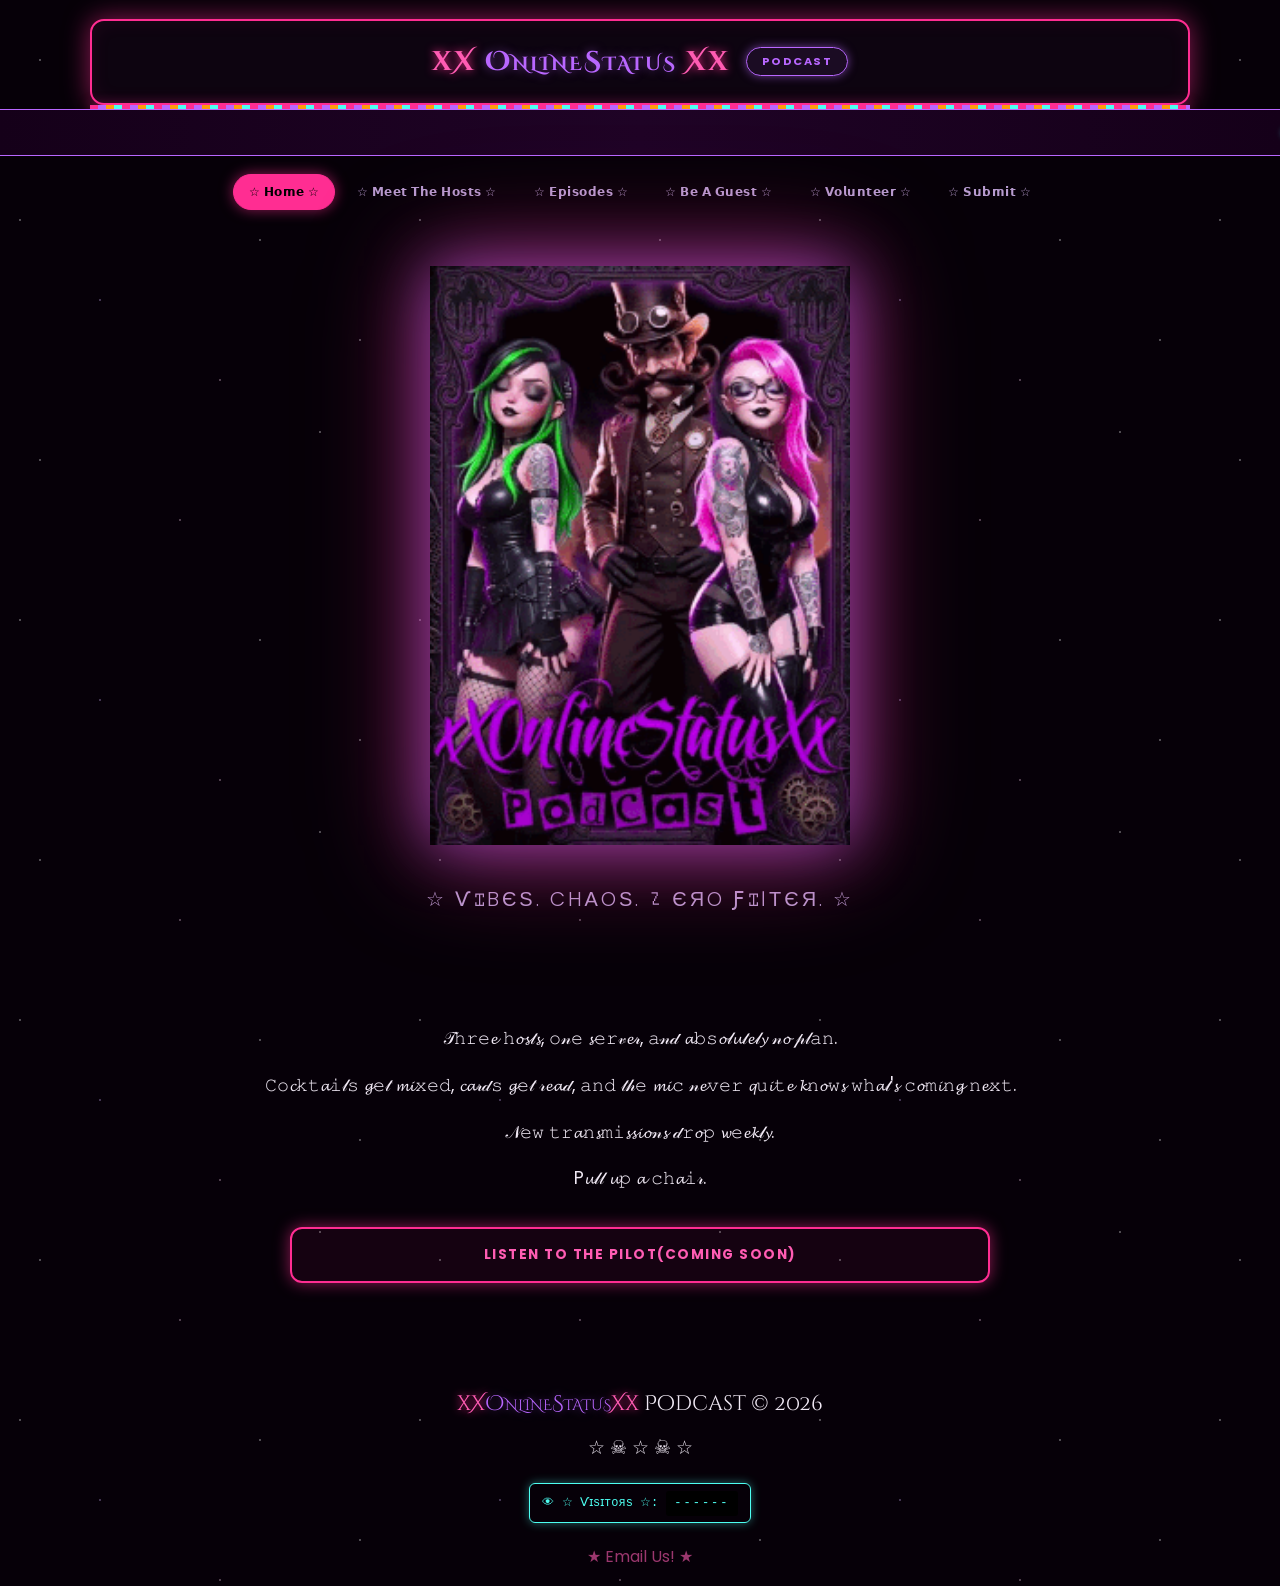
==== commit c9c58c5d: "update" ====
--- a/index.html
+++ b/index.html
@@ -26,31 +26,26 @@
     .floaters span { filter: drop-shadow(0 0 4px rgba(255,47,176,0.3)); }
   }
 
-  /* Ticker speed override — slows the marquee down */
-  .ticker {
-    animation: tickerScrollSlow 55s linear infinite !important;
-  }
-  @keyframes tickerScrollSlow {
-    from { transform: translateX(100%); }
-    to   { transform: translateX(-100%); }
-  }
 </style>
 
 </head>
 <body>
 <div class="floaters" aria-hidden="true">
-  <span style="left:4%;  font-size:1.4rem; animation-duration:16s; animation-delay:0s;">🦇</span>
-  <span style="left:12%; font-size:1.1rem; animation-duration:21s; animation-delay:2s;">💀</span>
-  <span style="left:20%; font-size:1.3rem; animation-duration:18s; animation-delay:5s;">🍸</span>
-  <span style="left:29%; font-size:1.0rem; animation-duration:24s; animation-delay:1s;">🔥</span>
-  <span style="left:37%; font-size:1.5rem; animation-duration:19s; animation-delay:7s;">🦇</span>
-  <span style="left:46%; font-size:1.2rem; animation-duration:23s; animation-delay:3s;">💀</span>
-  <span style="left:55%; font-size:1.1rem; animation-duration:17s; animation-delay:9s;">🍸</span>
-  <span style="left:63%; font-size:1.4rem; animation-duration:22s; animation-delay:4s;">🔥</span>
-  <span style="left:71%; font-size:1.0rem; animation-duration:20s; animation-delay:6s;">🦇</span>
-  <span style="left:80%; font-size:1.3rem; animation-duration:25s; animation-delay:0.5s;">💀</span>
-  <span style="left:88%; font-size:1.2rem; animation-duration:18s; animation-delay:8s;">🍸</span>
-  <span style="left:95%; font-size:1.1rem; animation-duration:21s; animation-delay:2.5s;">🔥</span>
+  <span style="left:3.0%; font-size:1.4rem; animation-duration:16s; animation-delay:0s;">🦇</span>
+  <span style="left:9.7%; font-size:1.1rem; animation-duration:21s; animation-delay:2s;">💀</span>
+  <span style="left:16.4%; font-size:1.3rem; animation-duration:18s; animation-delay:5s;">🍸</span>
+  <span style="left:23.1%; font-size:1.0rem; animation-duration:24s; animation-delay:1s;">🔥</span>
+  <span style="left:29.9%; font-size:1.5rem; animation-duration:19s; animation-delay:7s;">🐲</span>
+  <span style="left:36.6%; font-size:1.2rem; animation-duration:23s; animation-delay:3s;">🦇</span>
+  <span style="left:43.3%; font-size:1.1rem; animation-duration:17s; animation-delay:9s;">💀</span>
+  <span style="left:50.0%; font-size:1.4rem; animation-duration:22s; animation-delay:4s;">🍸</span>
+  <span style="left:56.7%; font-size:1.0rem; animation-duration:20s; animation-delay:6s;">🔥</span>
+  <span style="left:63.4%; font-size:1.3rem; animation-duration:25s; animation-delay:0.5s;">🐲</span>
+  <span style="left:70.1%; font-size:1.2rem; animation-duration:18s; animation-delay:8s;">🦇</span>
+  <span style="left:76.9%; font-size:1.1rem; animation-duration:21s; animation-delay:2.5s;">💀</span>
+  <span style="left:83.6%; font-size:1.4rem; animation-duration:20s; animation-delay:4.5s;">🍸</span>
+  <span style="left:90.3%; font-size:1.1rem; animation-duration:24s; animation-delay:1.5s;">🔥</span>
+  <span style="left:97.0%; font-size:1.3rem; animation-duration:17s; animation-delay:6.5s;">🐲</span>
 </div>
 
 
--- a/styles.css
+++ b/styles.css
@@ -247,6 +247,8 @@
 .card.pink::before { color: var(--pink); text-shadow: 0 0 8px var(--pink); }
 .card.orange { border-color: var(--orange); box-shadow: 0 0 26px var(--orange-glow), inset 0 0 30px rgba(255,157,10,0.05); }
 .card.orange::before { color: var(--orange); text-shadow: 0 0 8px var(--orange); }
+.card.cyan { border-color: var(--cyan); box-shadow: 0 0 26px rgba(77,255,242,0.5), inset 0 0 30px rgba(77,255,242,0.05); }
+.card.cyan::before { color: var(--cyan); text-shadow: 0 0 8px var(--cyan); }
 
 .card .avatar-placeholder {
   height: 180px;
@@ -273,6 +275,7 @@
 }
 .card.pink .avatar-photo { border-color: var(--pink); box-shadow: 0 0 22px var(--pink-glow); }
 .card.orange .avatar-photo { border-color: var(--orange); box-shadow: 0 0 22px var(--orange-glow); }
+.card.cyan .avatar-photo { border-color: var(--cyan); box-shadow: 0 0 22px rgba(77,255,242,0.5); }
 
 .card .emoji-row { font-size: 1.3rem; margin-top: 1rem; }
 
@@ -285,6 +288,7 @@
 .host-name.purple { color: var(--purple); text-shadow: 0 0 14px var(--purple-glow); }
 .host-name.pink { color: var(--pink-bright); text-shadow: 0 0 14px var(--pink-glow); }
 .host-name.orange { color: var(--orange); text-shadow: 0 0 14px var(--orange-glow); }
+.host-name.cyan { color: var(--cyan); text-shadow: 0 0 14px rgba(77,255,242,0.5); }
 
 .host-role {
   font-size: 0.78rem;
@@ -307,6 +311,7 @@
 .host-quote.purple { color: var(--purple); }
 .host-quote.pink { color: var(--pink-bright); }
 .host-quote.orange { color: var(--orange); }
+.host-quote.cyan { color: var(--cyan); }
 
 .host-bio { color: var(--text-light); opacity: 0.9; }
 
